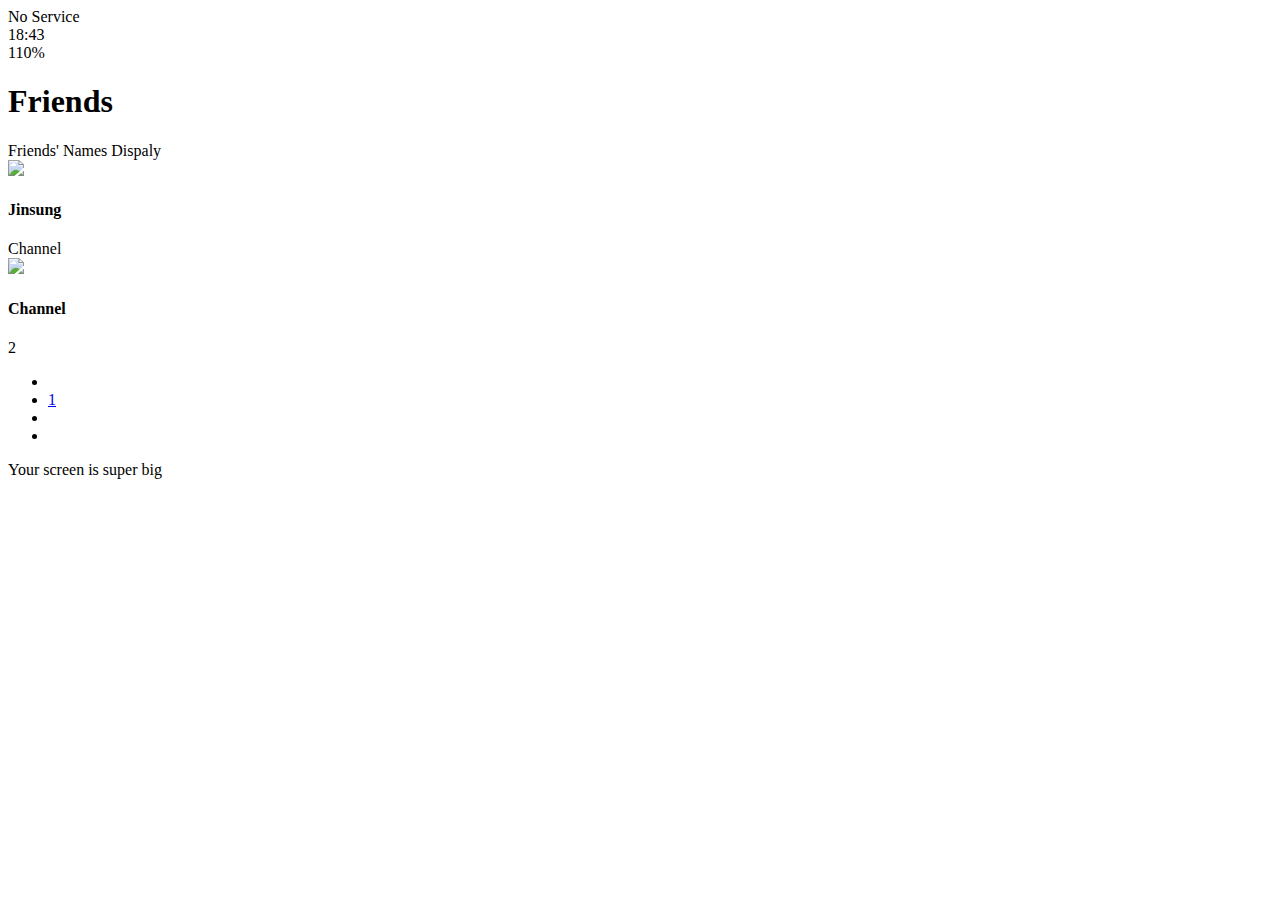
==== friends.html @ 84be7f29 "too -> super in friends.html" ====
<!DOCTYPE html>
<html lang="en">
<head>
    <link rel="stylesheet" href="css/styles.css">
    <meta charset="UTF-8">
    <meta http-equiv="X-UA-Compatible" content="IE=edge">
    <meta name="viewport" content="width=device-width, initial-scale=1.0">
    <title>Friends - Kokoa Clone</title>
</head>
<body>
    <div class="status-bar">
        <div class="status-bar__column">
            <span>No Service</span>
            <i class="fas fa-wifi"></i>
        </div>
        <div class="status-bar__column">
            <span>18:43</span>
        </div>
        <div class="status-bar__column">
            <span>110%</span>
            <i class="fas fa-battery-full fa-lg"></i>
            <i class="fas fa-bolt"></i>
        </div>
    </div>

    <header class="screen_header">
        <h1 class="header_title">Friends</h1>
        <div class="header_icon">
            <span><i class="fas fa-search fa-lg"></i></span>
            <span><i class="fas fa-music fa-lg"></i></span>
            <span><a href="settings.html"><i class="fas fa-cog fa-lg"></i></a></span>
        </div>
    </header>

    <a id="friends-display-link">
        <i class="fas fa-info-circle"></i>
        Friends' Names Dispaly
        <i class="fas fa-chevron-right fa-xs"></i>
    </a>

    <main class="friends-screen">
        <div class="user-component">
            <div class="user-component_column">
                <img 
                    src="img/apple.png" 
                    class="user-component_avatar user-component_avatar--xl" 
                />
                <div class="user-component_text">
                     <h4 class="user-component_title">Jinsung</h4>
                     <!-- <h6 class="user-component_subtitle">this text whatever</h6> -->
                </div>
            </div>
            <div class="user-component_column">
    
            </div>
        </div>
        <div class="friends-screen_channel">
            <div class="friend-screen_channel-header">
                <span>Channel</span>
                <i class="fas fa-chevron-up"></i>
            </div>
            <div class="user-component">
                <div class="user-component_column">
                    <img 
                        src="img/apple.png" 
                        class="user-component_avatar user-component_avatar--sm" 
                    />
                    <div class="user-component_text">
                         <h4 class="user-component_title user-component_title-not-bold">Channel</h4>
                    </div>
                </div>
                <div class="user-component_column">
                    <div>
                    <span class="user-component_colum">2</span>
                    <i class="fas fa-chevron-right fa-xs"></i>
                    </div>
                </div>
            </div>
        </div>
    </main>


    <nav class="nav">
        <ul class="nav_list">
            <li class="nav_btn">
                <a class="nav_link" href="friends.html">
                    <i class="fas fa-user fa-2x"></i>
                </a>
            </li> 

            <li class="nav_btn">
                <a class="nav_link" href="chat.html">
                    <span class="nav_notification badge">1</span>
                    <i class="far fa-comment fa-2x"></i>
                </a>
            </li>

            <li class="nav_btn">
                <a class="nav_link" href="find.html">
                    <i class="fas fa-search fa-2x"></i>
                </a>
            </li>
            
            <li class="nav_btn">
                <a class="nav_link" href="more.html">
                    <i class="fas fa-ellipsis-h fa-2x"></i>
                </a>
            </li>
        </ul>
    </nav>

    <div id="splash-screen">
        <i class="fas fa-comment fa-2x"></i>
    </div>

    <div id="no-mobile">
        <span>Your screen is super big</span>
    </div>

    <script src="https://kit.fontawesome.com/6478f529f2.js" crossorigin="anonymous"></script>
</body>
</html>
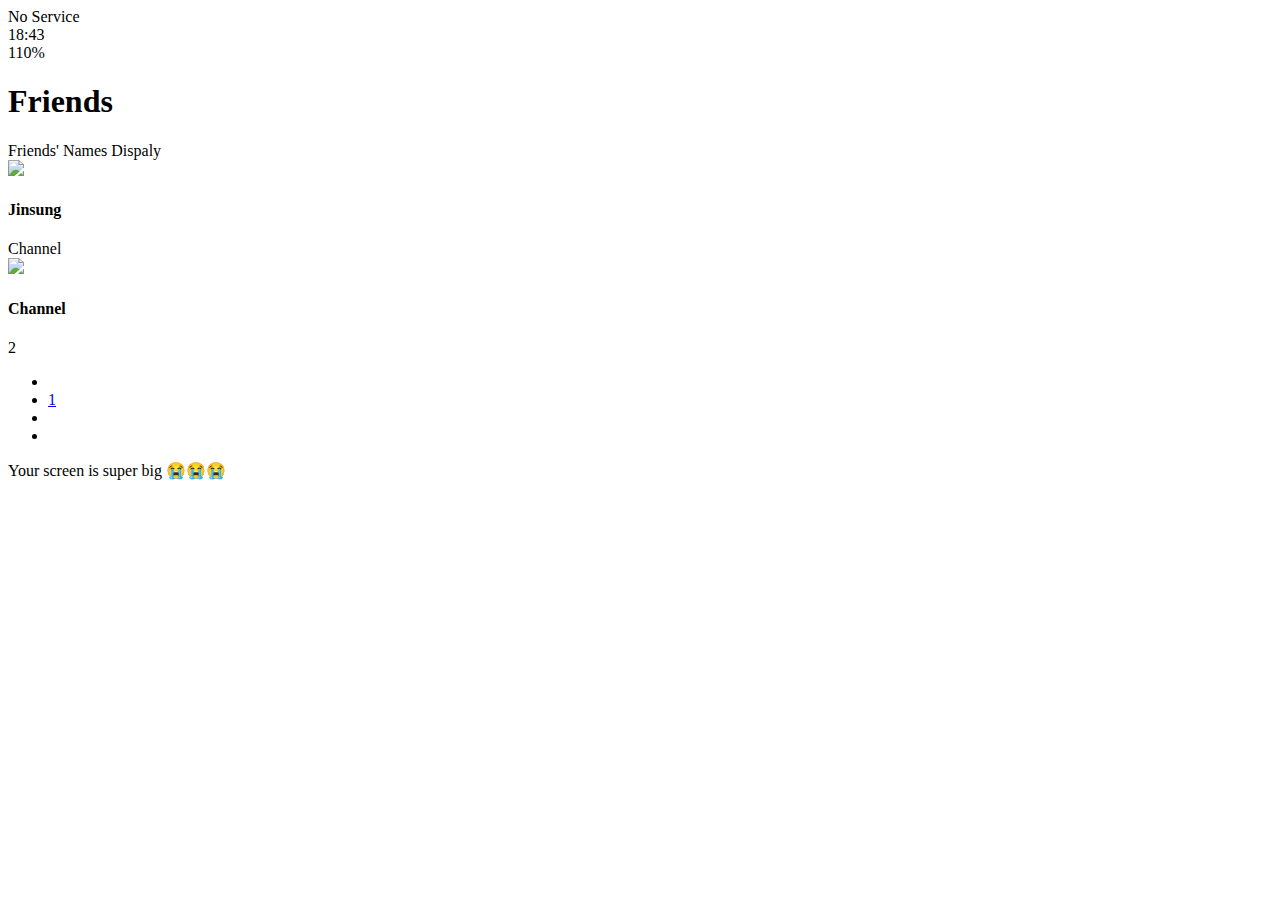
==== commit 6168f864: "add emoji" ====
--- a/friends.html
+++ b/friends.html
@@ -114,7 +114,7 @@
     </div>
 
     <div id="no-mobile">
-        <span>Your screen is super big</span>
+        <span>Your screen is super big 😭😭😭</span>
     </div>
 
     <script src="https://kit.fontawesome.com/6478f529f2.js" crossorigin="anonymous"></script>
